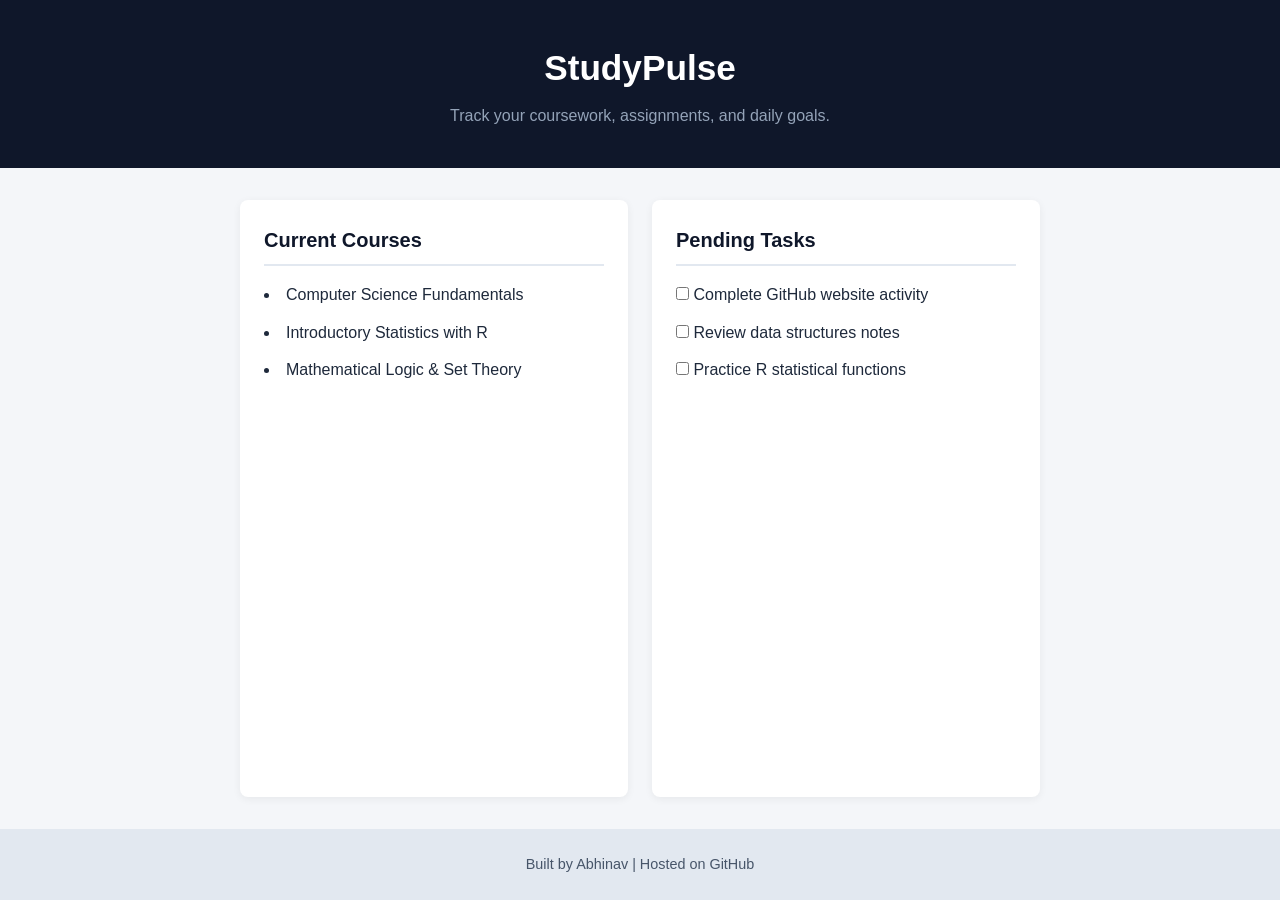
==== index (2).html @ 2a0c65e4 "Add files via upload" ====
<!DOCTYPE html>
<html lang="en">
<head>
    <meta charset="UTF-8">
    <meta name="viewport" content="width=device-width, initial-scale=1.0">
    <title>StudyPulse | Academic Task Tracker</title>
    <link rel="stylesheet" href="style.css">
</head>
<body>
    <header>
        <h1>StudyPulse</h1>
        <p>Track your coursework, assignments, and daily goals.</p>
    </header>

    <main>
        <section class="card">
            <h2>Current Courses</h2>
            <ul>
                <li>Computer Science Fundamentals</li>
                <li>Introductory Statistics with R</li>
                <li>Mathematical Logic & Set Theory</li>
            </ul>
        </section>

        <section class="card">
            <h2>Pending Tasks</h2>
            <ul class="task-list">
                <li><input type="checkbox"> Complete GitHub website activity</li>
                <li><input type="checkbox"> Review data structures notes</li>
                <li><input type="checkbox"> Practice R statistical functions</li>
            </ul>
        </section>
    </main>

    <footer>
        <p>Built by Abhinav | Hosted on GitHub</p>
    </footer>
</body>
</html>
---- style.css ----
* {
    box-sizing: border-box;
    margin: 0;
    padding: 0;
    font-family: 'Segoe UI', Tahoma, Geneva, Verdana, sans-serif;
}

body {
    background-color: #f4f6f9;
    color: #1e293b;
    line-height: 1.6;
    display: flex;
    flex-direction: column;
    min-height: 100vh;
}

header {
    background-color: #0f172a;
    color: #ffffff;
    text-align: center;
    padding: 2.5rem 1rem;
}

header h1 {
    font-size: 2.2rem;
    margin-bottom: 0.4rem;
}

header p {
    color: #94a3b8;
}

main {
    max-width: 800px;
    width: 90%;
    margin: 2rem auto;
    display: grid;
    grid-template-columns: repeat(auto-fit, minmax(300px, 1fr));
    gap: 1.5rem;
    flex: 1;
}

.card {
    background: #ffffff;
    padding: 1.5rem;
    border-radius: 8px;
    box-shadow: 0 2px 8px rgba(0, 0, 0, 0.06);
}

.card h2 {
    font-size: 1.25rem;
    margin-bottom: 1rem;
    color: #0f172a;
    border-bottom: 2px solid #e2e8f0;
    padding-bottom: 0.5rem;
}

ul {
    list-style-position: inside;
}

.task-list {
    list-style: none;
}

li {
    margin-bottom: 0.75rem;
}

footer {
    text-align: center;
    padding: 1.5rem;
    background-color: #e2e8f0;
    color: #475569;
    font-size: 0.9rem;
}
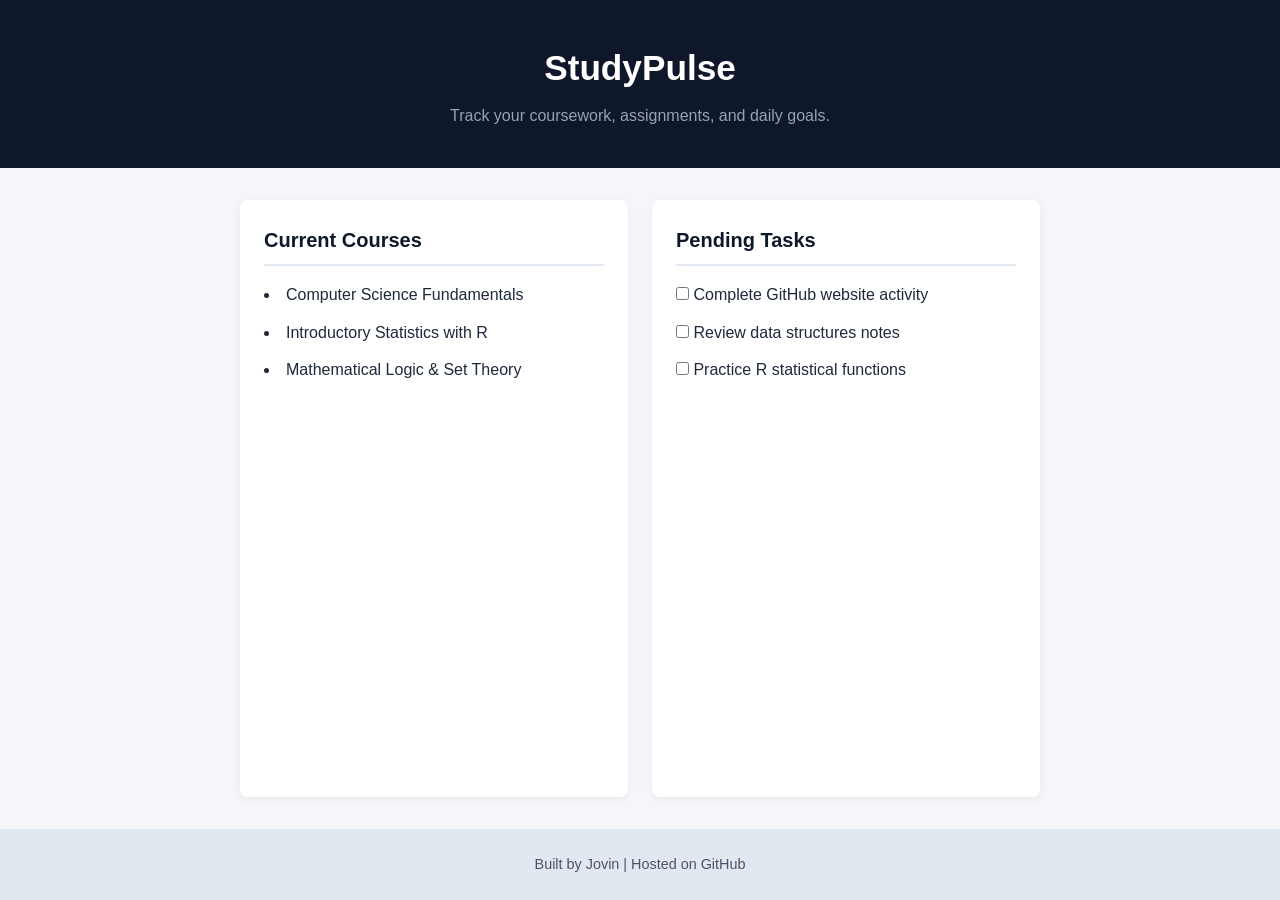
==== commit 4423b7d4: "Update index (2).html" ====
--- a/index (2).html
+++ b/index (2).html
@@ -33,7 +33,7 @@
     </main>
 
     <footer>
-        <p>Built by Abhinav | Hosted on GitHub</p>
+        <p>Built by Jovin | Hosted on GitHub</p>
     </footer>
 </body>
 </html>
